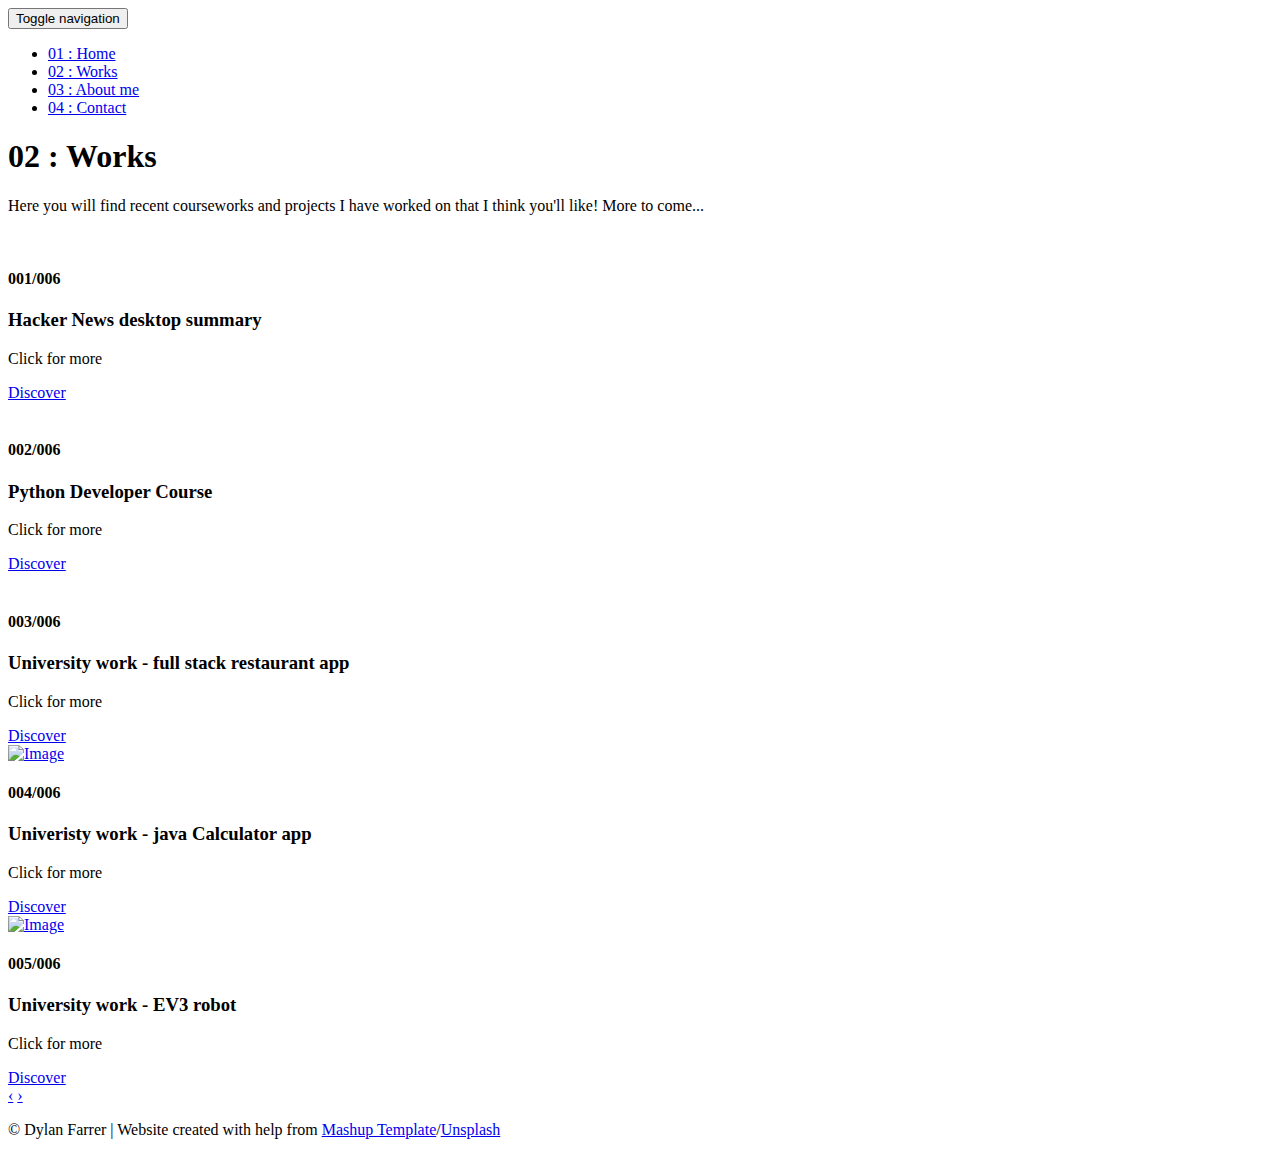
==== templates/works.html @ ffc9a0ff "Updates" ====
<!DOCTYPE html>
<html lang="en">

<head>
  <meta charset="UTF-8">
  <meta content="IE=edge" http-equiv="X-UA-Compatible">
  <meta content="width=device-width,initial-scale=1" name="viewport">
  <meta content="description" name="description">
  <meta name="google" content="notranslate" />
  <meta content="Mashup templates have been developed by Orson.io team" name="author">

  <!-- Disable tap highlight on IE -->
  <meta name="msapplication-tap-highlight" content="no">

  <link rel="apple-touch-icon" sizes="180x180" href="./static/assets/apple-icon-180x180.png">
  <link href="./static/assets/favicon.ico" rel="icon">

  <title>Works</title>

<link href="./static/main.3f6952e4.css" rel="stylesheet"></head>

<body class="">
<div id="site-border-left"></div>
<div id="site-border-right"></div>
<div id="site-border-top"></div>
<div id="site-border-bottom"></div>
 <!-- Add your content of header -->
<header>
  <nav class="navbar  navbar-fixed-top navbar-default">
    <div class="container">
        <button type="button" class="navbar-toggle collapsed" data-toggle="collapse" data-target="#navbar-collapse" aria-expanded="false">
          <span class="sr-only">Toggle navigation</span>
          <span class="icon-bar"></span>
          <span class="icon-bar"></span>
          <span class="icon-bar"></span>
        </button>

      <div class="collapse navbar-collapse" id="navbar-collapse">
        <ul class="nav navbar-nav ">
          <li><a href="./index.html" title="">01 : Home</a></li>
          <li><a href="./works.html" title="">02 : Works</a></li>
          <li><a href="./about.html" title="">03 : About me</a></li>
          <li><a href="./contact.html" title="">04 : Contact</a></li>
        </ul>


      </div>
    </div>
  </nav>
</header>

<div class="section-container">
  <div class="container">
    <div class="row">

      <div class="col-sm-8 col-sm-offset-2 section-container-spacer">
        <div class="text-center">
          <h1 class="h2">02 : Works</h1>
          <p>Here you will find recent courseworks and projects I have worked on that I think you'll like! More to come...</p>
        </div>
      </div>

      <div class="col-md-12">

      <div id="myCarousel" class="carousel slide projects-carousel">
        <!-- Carousel items -->
        <div class="carousel-inner">
            <div class="item active">
                <div class="row">
                    <div class="col-sm-4">

                      <a href="./work01.html" title="" class="black-image-project-hover">
                        <img src="./static/assets/images/work01-hover.jpg" alt="" class="img-responsive">
                      </a>
                      <div class="card-container card-container-lg">
                        <h4>001/006</h4>
                        <h3>Hacker News desktop summary</h3>
                        <p>Click for more</p>
                        <a href="./work01.html" title="" class="btn btn-default">Discover</a>
                      </div>
                    </div>
                    <div class="col-sm-4">
                      <a href="./work02.html" title="" class="black-image-project-hover">
                        <img src="./static/assets/images/work02-hover.jpg" alt="" class="img-responsive">
                      </a>
                      <div class="card-container card-container-lg">
                        <h4>002/006</h4>
                        <h3>Python Developer Course</h3>
                        <p>Click for more</p>
                        <a href="./work02.html" title="" class="btn btn-default">Discover</a>
                      </div>
                    </div>
                    <div class="col-sm-4">
                      <a href="./work03.html" title="" class="black-image-project-hover">
                        <img src="./static/assets/images/work03-hover.jpg" alt="" class="img-responsive">
                      </a>
                      <div class="card-container card-container-lg">
                        <h4>003/006</h4>
                        <h3>University work - full stack restaurant app</h3>
                        <p>Click for more</p>
                        <a href="./work03.html" title="" class="btn btn-default">Discover</a>
                      </div>
                    </div>

                </div>
                <!--/row-->
            </div>
            <!--/item-->
            <div class="item">
                <div class="row">
                  <div class="col-sm-4">
                    <a href="./work04.html" class="black-image-project-hover">
                      <img src="./static/assets/images/work02-hover.jpg" alt="Image" class="img-responsive">
                    </a>
                    <div class="card-container">
                      <h4>004/006</h4>
                      <h3>Univeristy work - java Calculator app</h3>
                      <p>Click for more</p>
                      <a href="./work04.html" class="btn btn-default">Discover</a>
                    </div>
                  </div>
                   <div class="col-sm-4">
                      <a href="./work05.html" class="black-image-project-hover">
                        <img src="./static/assets/images/work01-hover.jpg" alt="Image" class="img-responsive">
                      </a>
                      <div class="card-container">
                        <h4>005/006</h4>
                        <h3>University work - EV3 robot </h3>
                        <p>Click for more</p>
                        <a href="./work05.html" class="btn btn-default">Discover</a>
                      </div>
                    </div>

                </div>
                <!--/row-->
            </div>

            <!--/item-->
        </div>
        <!--/carousel-inner-->
        <a class="left carousel-control" href="#myCarousel" data-slide="prev">‹</a>

        <a class="right carousel-control" href="#myCarousel" data-slide="next">›</a>
     </div>



    <!--/myCarousel-->
    </div>



    </div>
  </div>
</div>


<footer class="footer-container text-center">
  <div class="container">
    <div class="row">
      <div class="col-xs-12">
        <p>© Dylan Farrer | Website created with help from <a href="http://www.mashup-template.com/" title="Create website with free html template">Mashup Template</a>/<a href="https://www.unsplash.com/" title="Beautiful Free Images">Unsplash</a></p>
      </div>
    </div>
  </div>
</footer>

<script>
  document.addEventListener("DOMContentLoaded", function (event) {
     navActivePage();
  });
</script>
<script type="text/javascript" src="./static/main.70a66962.js"></script></body>

</html>
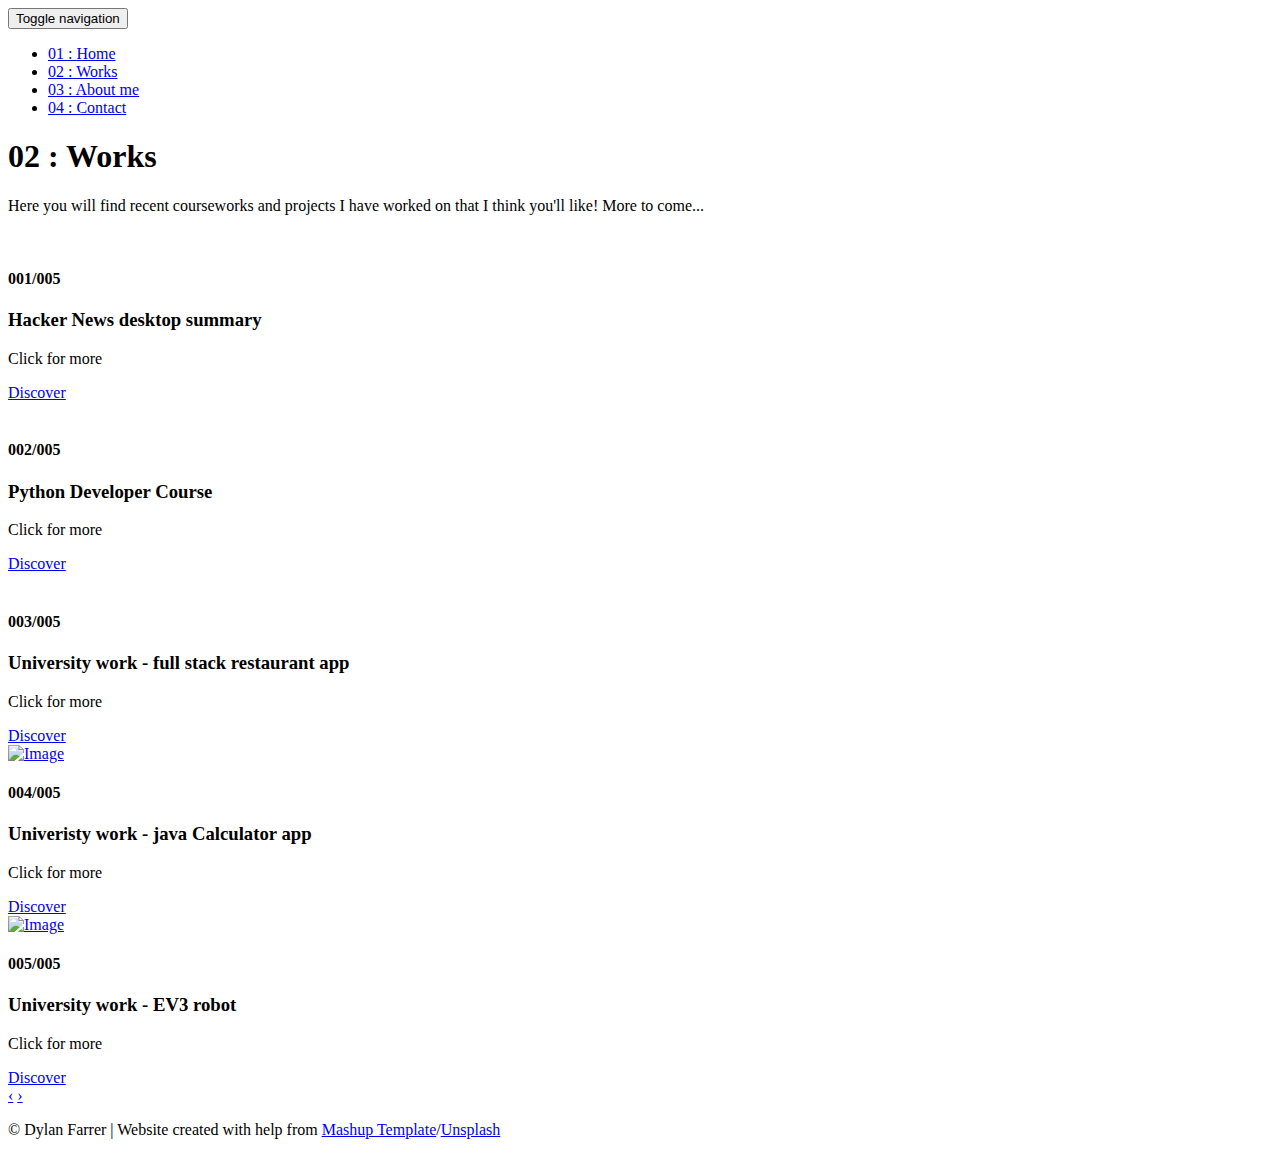
==== commit 6cb4bafa: "fixed some typos in the works.html and reworded sentence in about.html" ====
--- a/templates/works.html
+++ b/templates/works.html
@@ -73,7 +73,7 @@
                         <img src="./static/assets/images/work01-hover.jpg" alt="" class="img-responsive">
                       </a>
                       <div class="card-container card-container-lg">
-                        <h4>001/006</h4>
+                        <h4>001/005</h4>
                         <h3>Hacker News desktop summary</h3>
                         <p>Click for more</p>
                         <a href="./work01.html" title="" class="btn btn-default">Discover</a>
@@ -84,7 +84,7 @@
                         <img src="./static/assets/images/work02-hover.jpg" alt="" class="img-responsive">
                       </a>
                       <div class="card-container card-container-lg">
-                        <h4>002/006</h4>
+                        <h4>002/005</h4>
                         <h3>Python Developer Course</h3>
                         <p>Click for more</p>
                         <a href="./work02.html" title="" class="btn btn-default">Discover</a>
@@ -95,7 +95,7 @@
                         <img src="./static/assets/images/work03-hover.jpg" alt="" class="img-responsive">
                       </a>
                       <div class="card-container card-container-lg">
-                        <h4>003/006</h4>
+                        <h4>003/005</h4>
                         <h3>University work - full stack restaurant app</h3>
                         <p>Click for more</p>
                         <a href="./work03.html" title="" class="btn btn-default">Discover</a>
@@ -113,7 +113,7 @@
                       <img src="./static/assets/images/work02-hover.jpg" alt="Image" class="img-responsive">
                     </a>
                     <div class="card-container">
-                      <h4>004/006</h4>
+                      <h4>004/005</h4>
                       <h3>Univeristy work - java Calculator app</h3>
                       <p>Click for more</p>
                       <a href="./work04.html" class="btn btn-default">Discover</a>
@@ -124,7 +124,7 @@
                         <img src="./static/assets/images/work01-hover.jpg" alt="Image" class="img-responsive">
                       </a>
                       <div class="card-container">
-                        <h4>005/006</h4>
+                        <h4>005/005</h4>
                         <h3>University work - EV3 robot </h3>
                         <p>Click for more</p>
                         <a href="./work05.html" class="btn btn-default">Discover</a>
